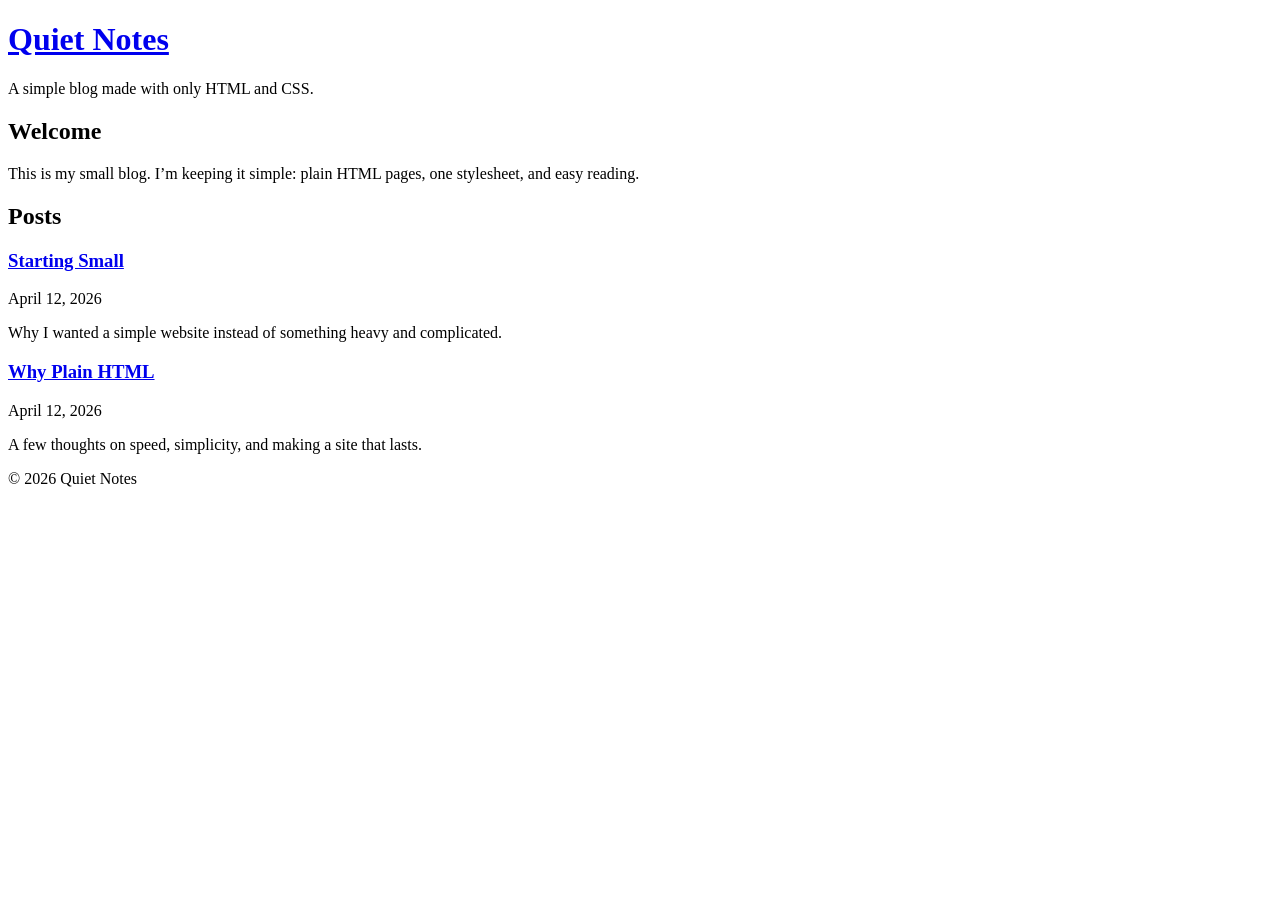
==== index.html @ 0b4e4030 "Create index.html" ====
<!DOCTYPE html>
<html lang="en">
<head>
  <meta charset="UTF-8">
  <meta name="viewport" content="width=device-width, initial-scale=1.0">
  <title>Quiet Notes</title>
  <link rel="stylesheet" href="style.css">
</head>
<body>
  <header class="site-header">
    <h1><a href="index.html">Quiet Notes</a></h1>
    <p class="tagline">A simple blog made with only HTML and CSS.</p>
  </header>

  <main>
    <section class="intro">
      <h2>Welcome</h2>
      <p>
        This is my small blog. I’m keeping it simple: plain HTML pages,
        one stylesheet, and easy reading.
      </p>
    </section>

    <section>
      <h2>Posts</h2>

      <article class="post-preview">
        <h3><a href="post1.html">Starting Small</a></h3>
        <p class="post-meta">April 12, 2026</p>
        <p>
          Why I wanted a simple website instead of something heavy and complicated.
        </p>
      </article>

      <article class="post-preview">
        <h3><a href="post2.html">Why Plain HTML</a></h3>
        <p class="post-meta">April 12, 2026</p>
        <p>
          A few thoughts on speed, simplicity, and making a site that lasts.
        </p>
      </article>
    </section>
  </main>

  <footer class="site-footer">
    <p>© 2026 Quiet Notes</p>
  </footer>
</body>
</html>
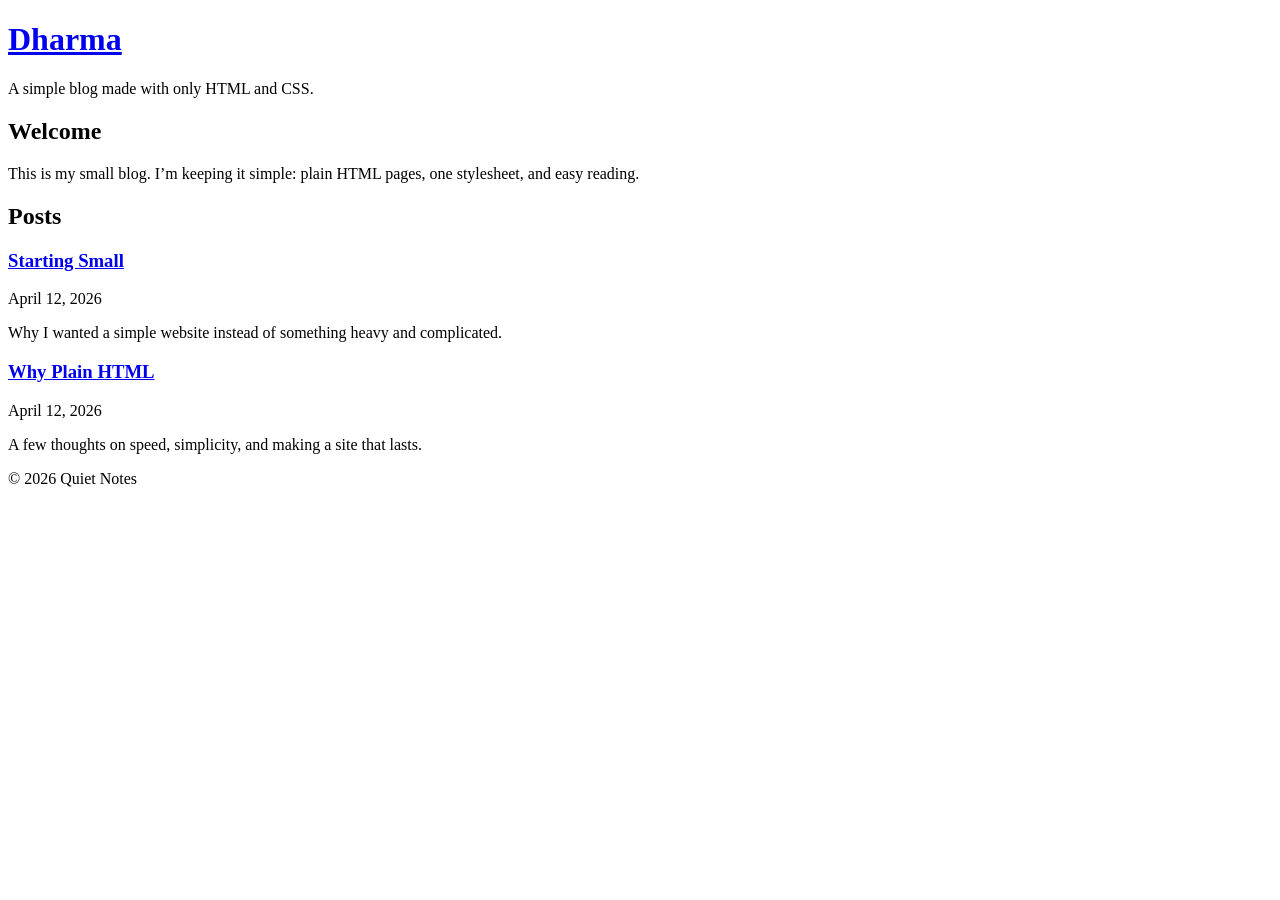
==== commit 9ccd54bc: "Update index.html" ====
--- a/index.html
+++ b/index.html
@@ -3,12 +3,12 @@
 <head>
   <meta charset="UTF-8">
   <meta name="viewport" content="width=device-width, initial-scale=1.0">
-  <title>Quiet Notes</title>
+  <title>GOATED DHARMA</title>
   <link rel="stylesheet" href="style.css">
 </head>
 <body>
   <header class="site-header">
-    <h1><a href="index.html">Quiet Notes</a></h1>
+    <h1><a href="index.html">Dharma</a></h1>
     <p class="tagline">A simple blog made with only HTML and CSS.</p>
   </header>
 
--- a/style.css
+++ b/style.css
@@ -0,0 +1,43 @@
+<!DOCTYPE html>
+<html lang="en">
+<head>
+  <meta charset="UTF-8">
+  <meta name="viewport" content="width=device-width, initial-scale=1.0">
+  <title>Why Plain HTML - Quiet Notes</title>
+  <link rel="stylesheet" href="style.css">
+</head>
+<body>
+  <header class="site-header">
+    <h1><a href="index.html">Quiet Notes</a></h1>
+    <p class="tagline">A simple blog made with only HTML and CSS.</p>
+  </header>
+
+  <main>
+    <article class="post">
+      <h2>Why Plain HTML</h2>
+      <p class="post-meta">April 12, 2026</p>
+
+      <p>
+        Plain HTML feels direct. Every page is just a document, every link is
+        visible, and the whole site stays light.
+      </p>
+
+      <p>
+        I like that this kind of website works on many devices and browsers,
+        and that I do not need special software to update it.
+      </p>
+
+      <p>
+        It may be basic, but basic can be good. Sometimes clarity is better
+        than complexity.
+      </p>
+
+      <p><a href="index.html">← Back to home</a></p>
+    </article>
+  </main>
+
+  <footer class="site-footer">
+    <p>© 2026 Quiet Notes</p>
+  </footer>
+</body>
+</html>
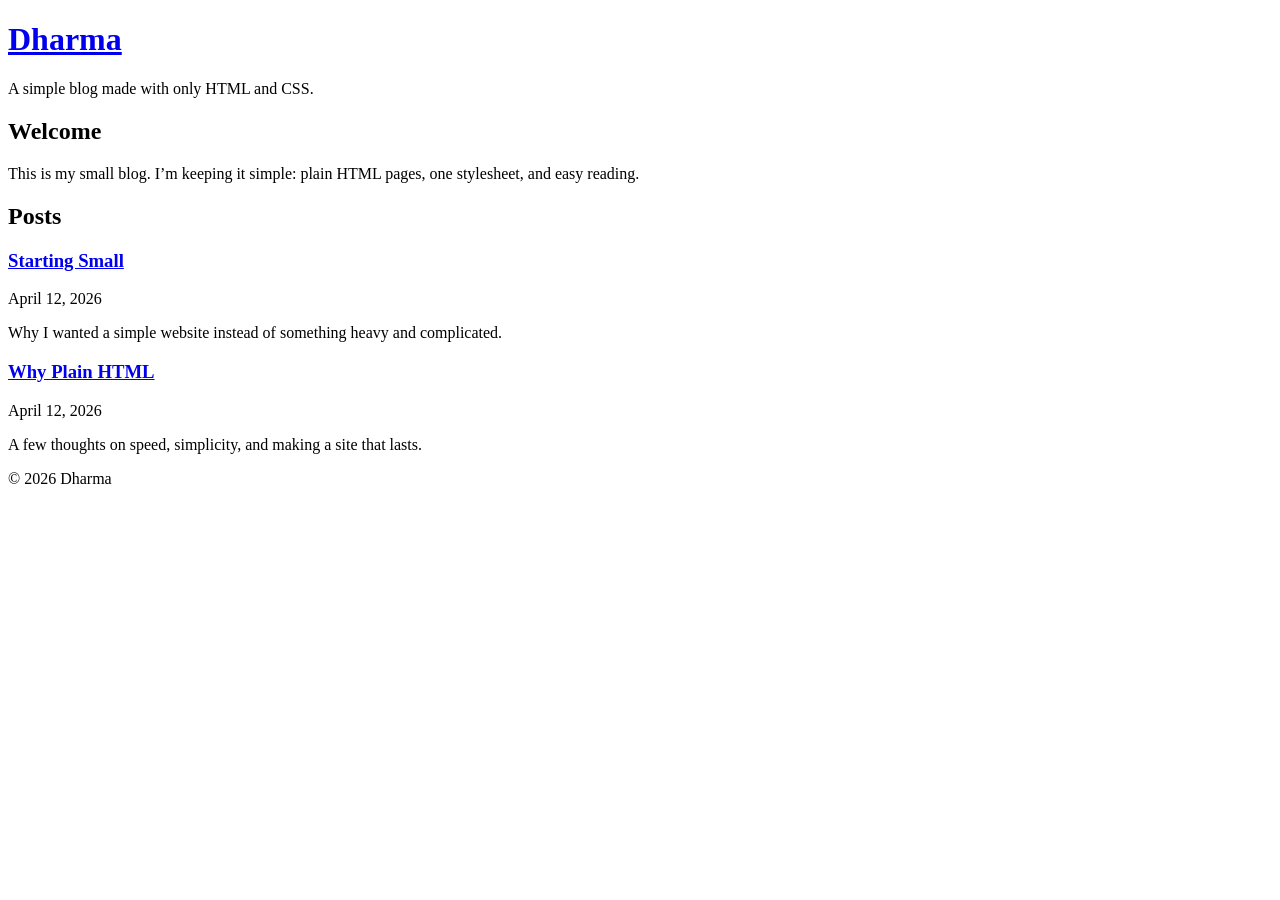
==== commit b6c2abd4: "Update index.html" ====
--- a/index.html
+++ b/index.html
@@ -43,7 +43,7 @@
   </main>
 
   <footer class="site-footer">
-    <p>© 2026 Quiet Notes</p>
+    <p>© 2026 Dharma</p>
   </footer>
 </body>
 </html>
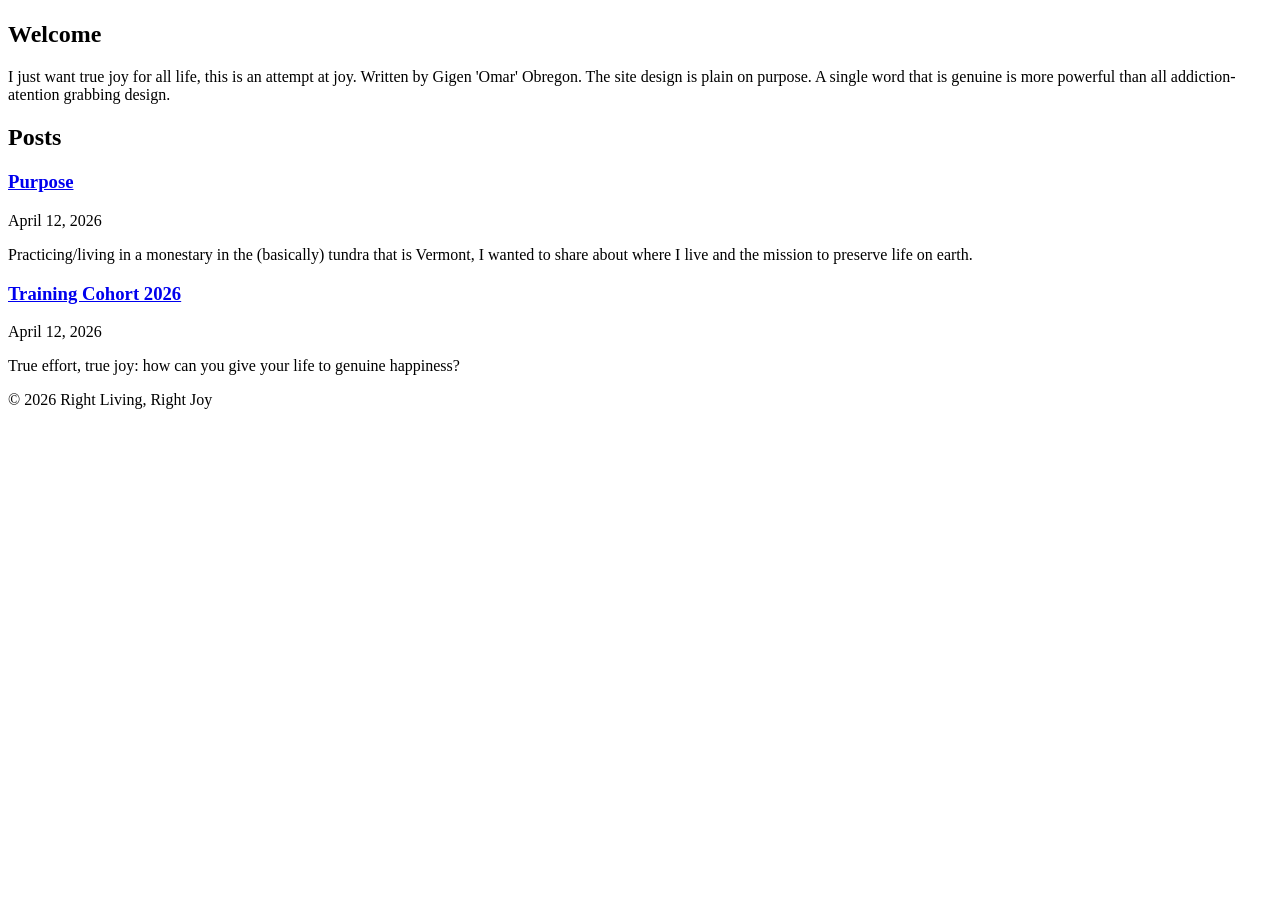
==== commit b7bb4023: "Update index.html" ====
--- a/index.html
+++ b/index.html
@@ -3,21 +3,20 @@
 <head>
   <meta charset="UTF-8">
   <meta name="viewport" content="width=device-width, initial-scale=1.0">
-  <title>GOATED DHARMA</title>
+  <title>Right Living, Right Joy</title>
   <link rel="stylesheet" href="style.css">
 </head>
 <body>
   <header class="site-header">
-    <h1><a href="index.html">Dharma</a></h1>
-    <p class="tagline">A simple blog made with only HTML and CSS.</p>
+    <h1><a href="index.html"></a></h1>
+    <p class="tagline"></p>
   </header>
 
   <main>
     <section class="intro">
       <h2>Welcome</h2>
       <p>
-        This is my small blog. I’m keeping it simple: plain HTML pages,
-        one stylesheet, and easy reading.
+        I just want true joy for all life, this is an attempt at joy. Written by Gigen 'Omar' Obregon. The site design is plain on purpose. A single word that is genuine is more powerful than all addiction-atention grabbing design.
       </p>
     </section>
 
@@ -25,25 +24,24 @@
       <h2>Posts</h2>
 
       <article class="post-preview">
-        <h3><a href="post1.html">Starting Small</a></h3>
+        <h3><a href="post1.html">Purpose</a></h3>
         <p class="post-meta">April 12, 2026</p>
         <p>
-          Why I wanted a simple website instead of something heavy and complicated.
+          Practicing/living in a monestary in the (basically) tundra that is Vermont, I wanted to share about where I live and the mission to preserve life on earth.
         </p>
       </article>
 
       <article class="post-preview">
-        <h3><a href="post2.html">Why Plain HTML</a></h3>
+        <h3><a href="post2.html">Training Cohort 2026</a></h3>
         <p class="post-meta">April 12, 2026</p>
-        <p>
-          A few thoughts on speed, simplicity, and making a site that lasts.
-        </p>
+        <p> True effort, true joy: how can you give your life to genuine happiness?  </p>
+         
       </article>
     </section>
   </main>
 
   <footer class="site-footer">
-    <p>© 2026 Dharma</p>
+    <p>© 2026 Right Living, Right Joy</p>
   </footer>
 </body>
 </html>
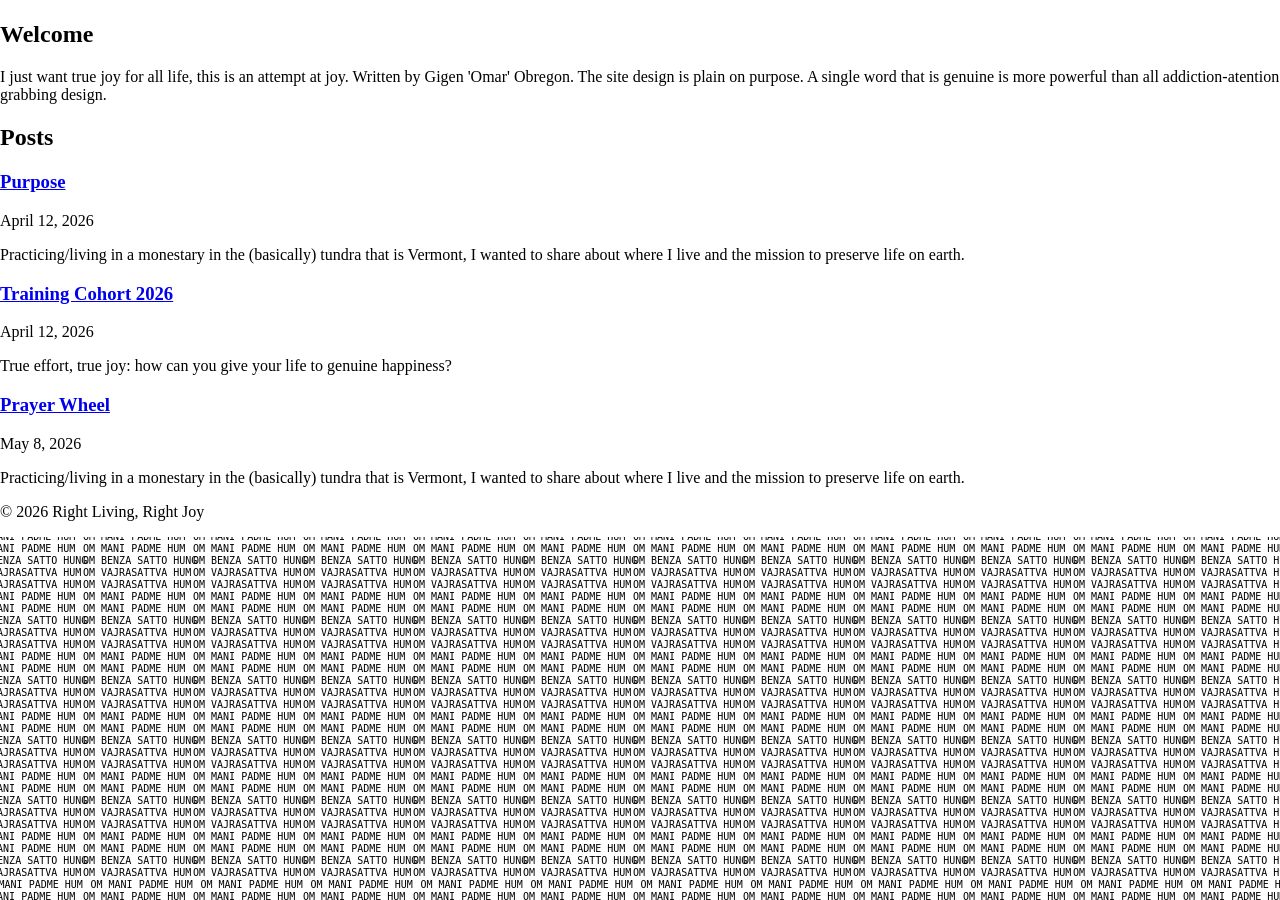
==== commit 820035b8: "Update index.html" ====
--- a/index.html
+++ b/index.html
@@ -4,44 +4,166 @@
   <meta charset="UTF-8">
   <meta name="viewport" content="width=device-width, initial-scale=1.0">
   <title>Right Living, Right Joy</title>
-  <link rel="stylesheet" href="style.css">
+
+  <style>
+    html, body {
+      margin: 0;
+      padding: 0;
+      overflow-x: hidden;
+      background: white;
+    }
+
+    /* Canvas background */
+    #mantra-canvas {
+      position: fixed;
+      top: 0;
+      left: 0;
+      width: 100vw;
+      height: 100vh;
+      z-index: -1;
+      display: block;
+    }
+
+    /* Content sits above */
+    header, main, footer {
+      position: relative;
+      z-index: 1;
+    }
+
+    main {
+      background: rgba(255,255,255,0.85);
+      backdrop-filter: blur(2px);
+    }
+
+    header, footer {
+      background: transparent;
+    }
+  </style>
 </head>
+
 <body>
-  <header class="site-header">
-    <h1><a href="index.html"></a></h1>
-    <p class="tagline"></p>
-  </header>
 
-  <main>
-    <section class="intro">
-      <h2>Welcome</h2>
+<!-- MANTRA FIELD CANVAS -->
+<canvas id="mantra-canvas"></canvas>
+
+<header class="site-header">
+  <h1><a href="index.html"></a></h1>
+  <p class="tagline"></p>
+</header>
+
+<main>
+  <section class="intro">
+    <h2>Welcome</h2>
+    <p>
+      I just want true joy for all life, this is an attempt at joy. Written by Gigen 'Omar' Obregon. The site design is plain on purpose. A single word that is genuine is more powerful than all addiction-atention grabbing design.
+    </p>
+  </section>
+
+  <section>
+    <h2>Posts</h2>
+
+    <article class="post-preview">
+      <h3><a href="post1.html">Purpose</a></h3>
+      <p class="post-meta">April 12, 2026</p>
       <p>
-        I just want true joy for all life, this is an attempt at joy. Written by Gigen 'Omar' Obregon. The site design is plain on purpose. A single word that is genuine is more powerful than all addiction-atention grabbing design.
+        Practicing/living in a monestary in the (basically) tundra that is Vermont, I wanted to share about where I live and the mission to preserve life on earth.
       </p>
-    </section>
+    </article>
 
-    <section>
-      <h2>Posts</h2>
+    <article class="post-preview">
+      <h3><a href="post2.html">Training Cohort 2026</a></h3>
+      <p class="post-meta">April 12, 2026</p>
+      <p>True effort, true joy: how can you give your life to genuine happiness?</p>
+    </article>
 
-      <article class="post-preview">
-        <h3><a href="post1.html">Purpose</a></h3>
-        <p class="post-meta">April 12, 2026</p>
-        <p>
-          Practicing/living in a monestary in the (basically) tundra that is Vermont, I wanted to share about where I live and the mission to preserve life on earth.
-        </p>
-      </article>
+    <article class="post-preview">
+      <h3><a href="post1.html">Prayer Wheel</a></h3>
+      <p class="post-meta">May 8, 2026</p>
+      <p>
+        Practicing/living in a monestary in the (basically) tundra that is Vermont, I wanted to share about where I live and the mission to preserve life on earth.
+      </p>
+    </article>
 
-      <article class="post-preview">
-        <h3><a href="post2.html">Training Cohort 2026</a></h3>
-        <p class="post-meta">April 12, 2026</p>
-        <p> True effort, true joy: how can you give your life to genuine happiness?  </p>
-         
-      </article>
-    </section>
-  </main>
+  </section>
+</main>
 
-  <footer class="site-footer">
-    <p>© 2026 Right Living, Right Joy</p>
-  </footer>
+<footer class="site-footer">
+  <p>© 2026 Right Living, Right Joy</p>
+</footer>
+
+<!-- MANTRA ENGINE SCRIPT -->
+<script>
+const canvas = document.getElementById("mantra-canvas");
+const ctx = canvas.getContext("2d");
+
+function resize() {
+  canvas.width = window.innerWidth;
+  canvas.height = window.innerHeight;
+}
+window.addEventListener("resize", resize);
+resize();
+
+// Sacred text sources
+const mantras = [
+  "OM MANI PADME HUM",
+  "OM VAJRASATTVA HUM",
+  "OM BENZA SATTO HUNG",
+  "OM MANI PADME HUM",
+  "OM VAJRASATTVA HUM"
+];
+
+// Dense flow system
+const rows = [];
+const ROW_SPACING = 12;   // tighter = more dense
+const FONT_SIZE = 10;
+const SPEED = 1.5;        // horizontal motion speed
+
+function initRows() {
+  rows.length = 0;
+  const numRows = Math.ceil(canvas.height / ROW_SPACING) + 2;
+
+  for (let i = 0; i < numRows; i++) {
+    rows.push({
+      y: i * ROW_SPACING,
+      offset: Math.random() * 1000
+    });
+  }
+}
+initRows();
+window.addEventListener("resize", initRows);
+
+ctx.font = FONT_SIZE + "px monospace";
+
+function draw() {
+  // clear
+  ctx.fillStyle = "white";
+  ctx.fillRect(0, 0, canvas.width, canvas.height);
+
+  ctx.fillStyle = "black";
+  ctx.font = FONT_SIZE + "px monospace";
+
+  for (let row of rows) {
+    let x = -row.offset;
+    const y = row.y;
+
+    while (x < canvas.width) {
+      const m = mantras[(Math.abs(x + row.y) | 0) % mantras.length];
+      ctx.fillText(m, x, y);
+
+      // extreme density (overlapping intentional)
+      x += 110;
+    }
+
+    // flow motion
+    row.offset += SPEED;
+    if (row.offset > 110) row.offset = 0;
+  }
+
+  requestAnimationFrame(draw);
+}
+
+draw();
+</script>
+
 </body>
 </html>
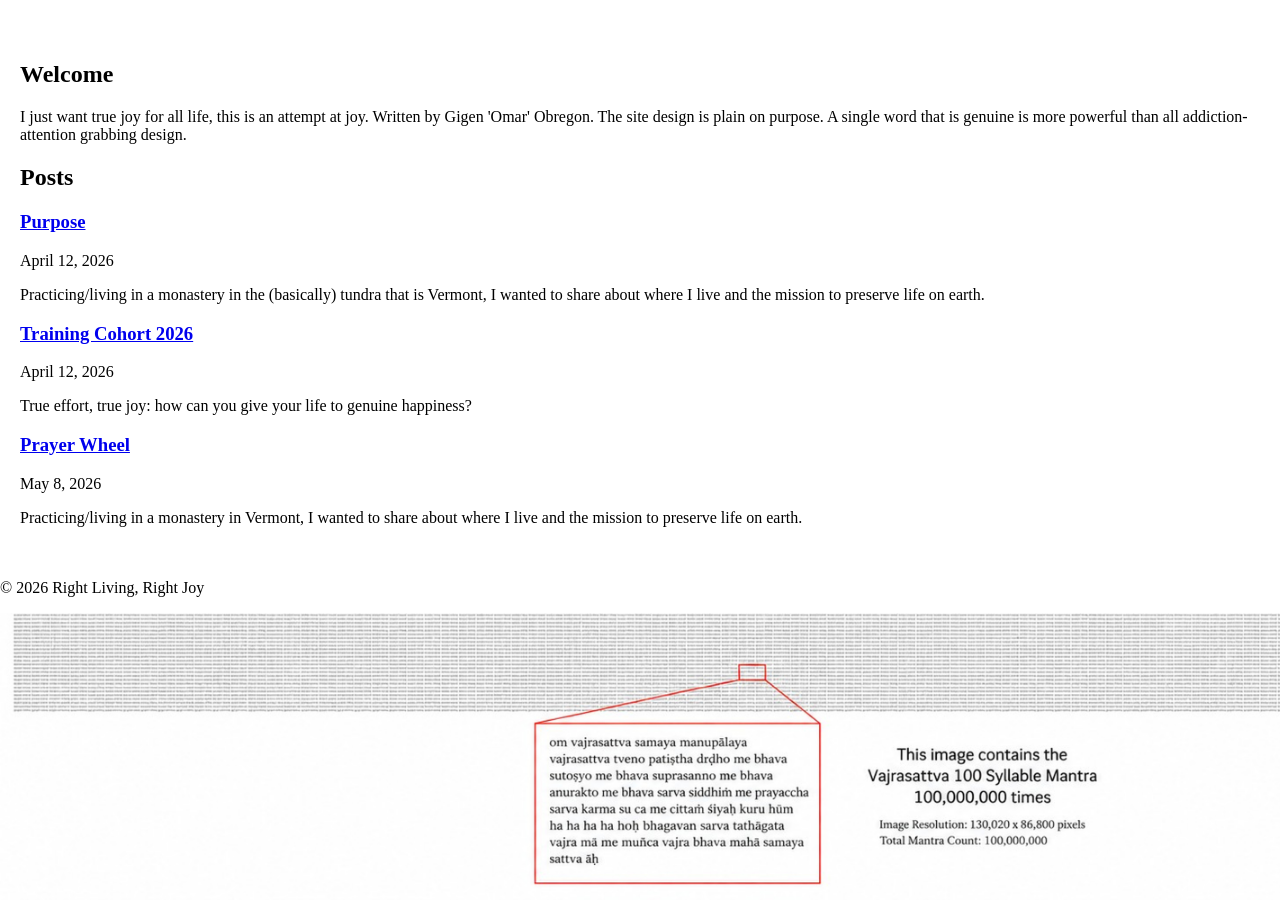
==== commit b19aea9d: "Update vajrawheel index.html" ====
--- a/index.html
+++ b/index.html
@@ -13,18 +13,33 @@
       background: white;
     }
 
-    /* Canvas background */
-    #mantra-canvas {
+    /* Prayer wheel image background */
+    #wheel-track {
       position: fixed;
       top: 0;
       left: 0;
-      width: 100vw;
+      width: 200%;
       height: 100vh;
+      display: flex;
       z-index: -1;
-      display: block;
+      animation: wheelScroll 240s linear infinite;
     }
 
-    /* Content sits above */
+    #wheel-track img {
+      width: 100%;
+      height: 100%;
+      object-fit: cover;
+    }
+
+    @keyframes wheelScroll {
+      from {
+        transform: translateX(0);
+      }
+      to {
+        transform: translateX(-50%);
+      }
+    }
+
     header, main, footer {
       position: relative;
       z-index: 1;
@@ -33,6 +48,7 @@
     main {
       background: rgba(255,255,255,0.85);
       backdrop-filter: blur(2px);
+      padding: 20px;
     }
 
     header, footer {
@@ -43,8 +59,11 @@
 
 <body>
 
-<!-- MANTRA FIELD CANVAS -->
-<canvas id="mantra-canvas"></canvas>
+<!-- DIGITAL PRAYER WHEEL -->
+<div id="wheel-track">
+  <img src="vajra-wheel.jpg" alt="">
+  <img src="vajra-wheel.jpg" alt="">
+</div>
 
 <header class="site-header">
   <h1><a href="index.html"></a></h1>
@@ -55,7 +74,7 @@
   <section class="intro">
     <h2>Welcome</h2>
     <p>
-      I just want true joy for all life, this is an attempt at joy. Written by Gigen 'Omar' Obregon. The site design is plain on purpose. A single word that is genuine is more powerful than all addiction-atention grabbing design.
+      I just want true joy for all life, this is an attempt at joy. Written by Gigen 'Omar' Obregon. The site design is plain on purpose. A single word that is genuine is more powerful than all addiction-attention grabbing design.
     </p>
   </section>
 
@@ -66,7 +85,7 @@
       <h3><a href="post1.html">Purpose</a></h3>
       <p class="post-meta">April 12, 2026</p>
       <p>
-        Practicing/living in a monestary in the (basically) tundra that is Vermont, I wanted to share about where I live and the mission to preserve life on earth.
+        Practicing/living in a monastery in the (basically) tundra that is Vermont, I wanted to share about where I live and the mission to preserve life on earth.
       </p>
     </article>
 
@@ -80,7 +99,7 @@
       <h3><a href="post1.html">Prayer Wheel</a></h3>
       <p class="post-meta">May 8, 2026</p>
       <p>
-        Practicing/living in a monestary in the (basically) tundra that is Vermont, I wanted to share about where I live and the mission to preserve life on earth.
+        Practicing/living in a monastery in Vermont, I wanted to share about where I live and the mission to preserve life on earth.
       </p>
     </article>
 
@@ -91,78 +110,14 @@
   <p>© 2026 Right Living, Right Joy</p>
 </footer>
 
-<!-- MANTRA ENGINE SCRIPT -->
 <script>
-const canvas = document.getElementById("mantra-canvas");
-const ctx = canvas.getContext("2d");
+let cycles = Number(localStorage.getItem("cycles")) || 0;
 
-function resize() {
-  canvas.width = window.innerWidth;
-  canvas.height = window.innerHeight;
-}
-window.addEventListener("resize", resize);
-resize();
-
-// Sacred text sources
-const mantras = [
-  "OM MANI PADME HUM",
-  "OM VAJRASATTVA HUM",
-  "OM BENZA SATTO HUNG",
-  "OM MANI PADME HUM",
-  "OM VAJRASATTVA HUM"
-];
-
-// Dense flow system
-const rows = [];
-const ROW_SPACING = 12;   // tighter = more dense
-const FONT_SIZE = 10;
-const SPEED = 1.5;        // horizontal motion speed
-
-function initRows() {
-  rows.length = 0;
-  const numRows = Math.ceil(canvas.height / ROW_SPACING) + 2;
-
-  for (let i = 0; i < numRows; i++) {
-    rows.push({
-      y: i * ROW_SPACING,
-      offset: Math.random() * 1000
-    });
-  }
-}
-initRows();
-window.addEventListener("resize", initRows);
-
-ctx.font = FONT_SIZE + "px monospace";
-
-function draw() {
-  // clear
-  ctx.fillStyle = "white";
-  ctx.fillRect(0, 0, canvas.width, canvas.height);
-
-  ctx.fillStyle = "black";
-  ctx.font = FONT_SIZE + "px monospace";
-
-  for (let row of rows) {
-    let x = -row.offset;
-    const y = row.y;
-
-    while (x < canvas.width) {
-      const m = mantras[(Math.abs(x + row.y) | 0) % mantras.length];
-      ctx.fillText(m, x, y);
-
-      // extreme density (overlapping intentional)
-      x += 110;
-    }
-
-    // flow motion
-    row.offset += SPEED;
-    if (row.offset > 110) row.offset = 0;
-  }
-
-  requestAnimationFrame(draw);
-}
-
-draw();
+setInterval(() => {
+  cycles++;
+  localStorage.setItem("cycles", cycles);
+  console.log("Prayer wheel cycles:", cycles);
+}, 240000);
 </script>
 
 </body>
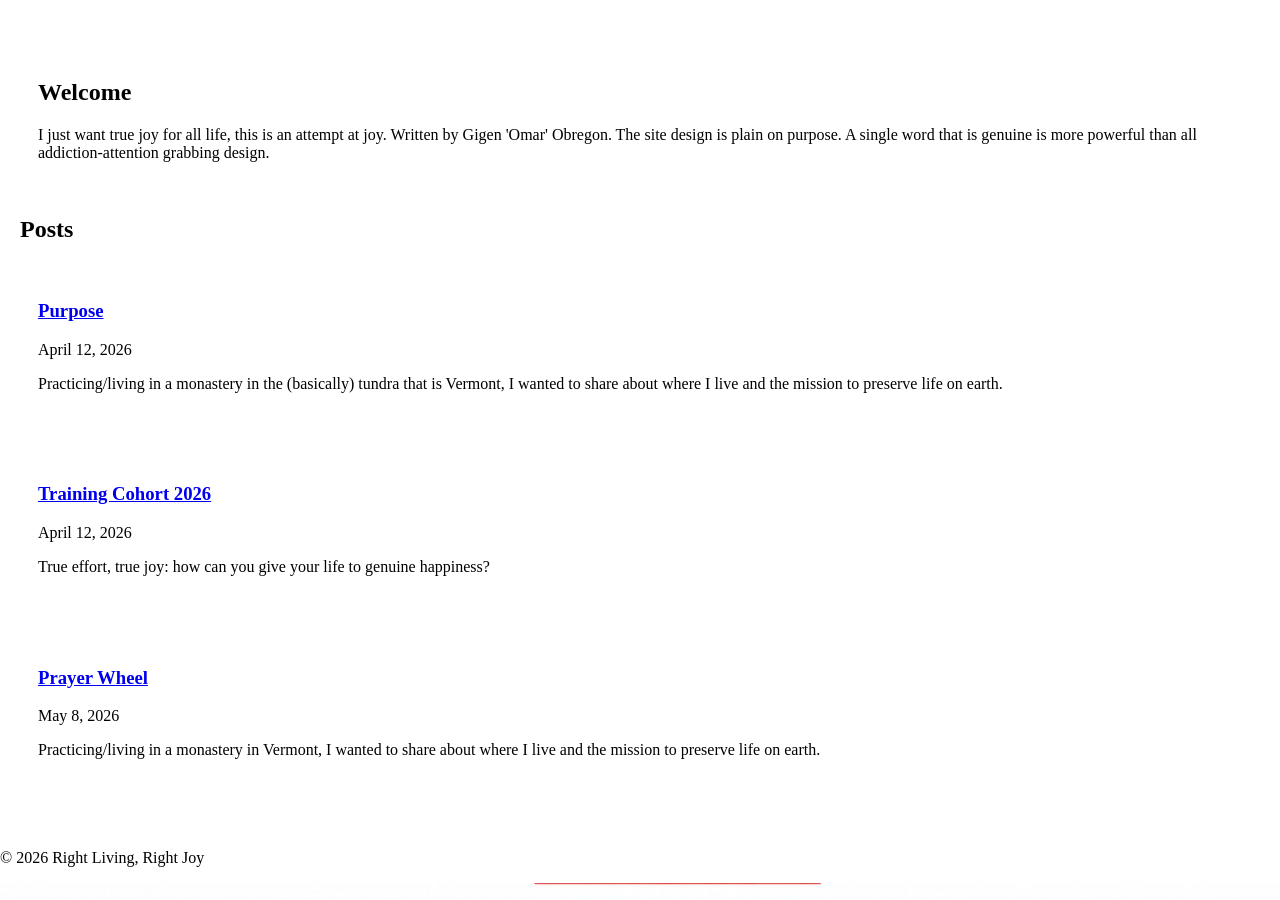
==== commit 14775019: "Update index.html" ====
--- a/index.html
+++ b/index.html
@@ -41,19 +41,25 @@
     }
 
     header, main, footer {
-      position: relative;
-      z-index: 1;
-    }
+  position: relative;
+  z-index: 1;
+}
 
-    main {
-      background: rgba(255,255,255,0.85);
-      backdrop-filter: blur(2px);
-      padding: 20px;
-    }
+main {
+  background: transparent;
+  padding: 20px;
+}
 
-    header, footer {
-      background: transparent;
-    }
+header, footer {
+  background: transparent;
+}
+
+.intro,
+.post-preview {
+  background: rgba(255,255,255,0.55);
+  padding: 18px;
+  margin-bottom: 20px;
+}
   </style>
 </head>
 
